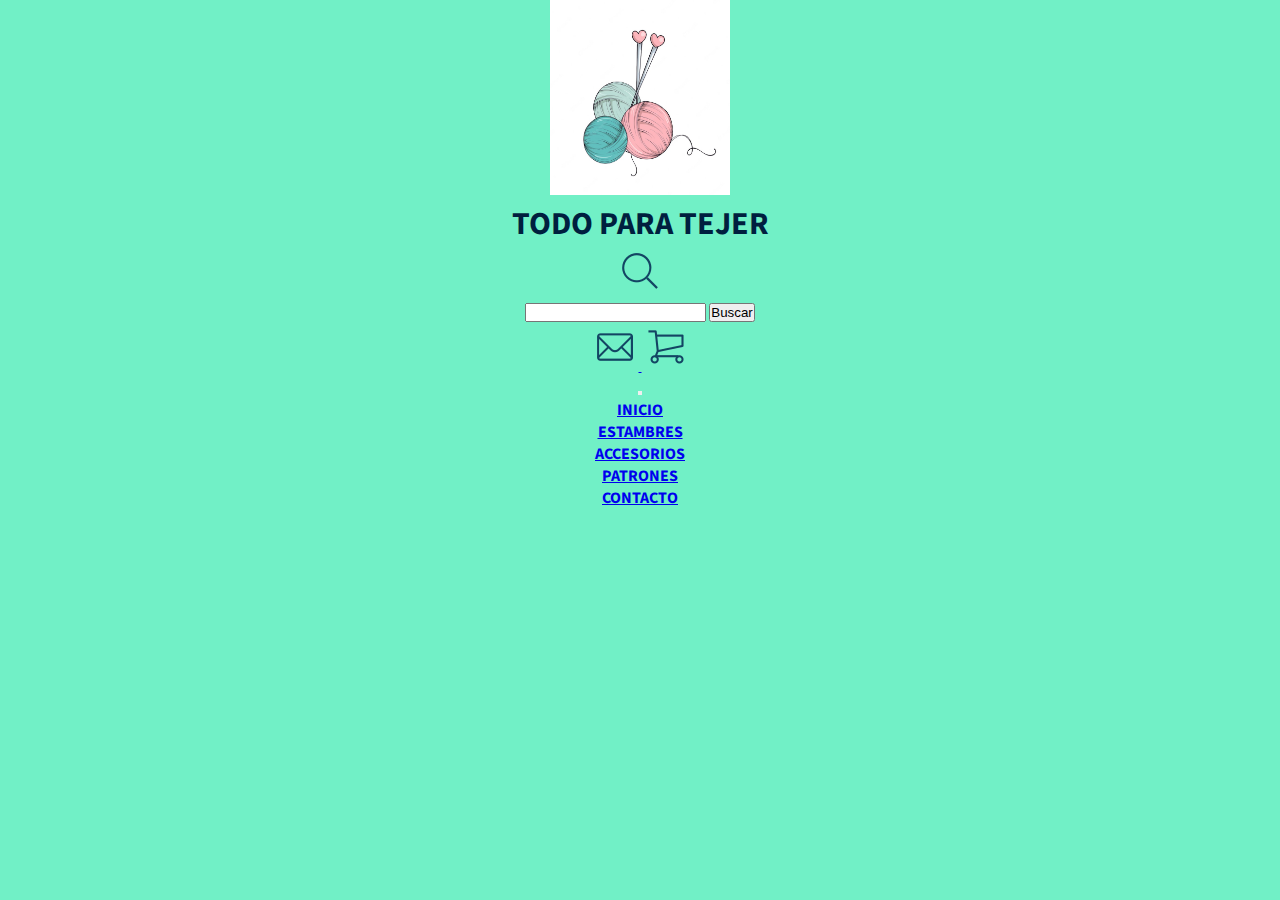
==== secciones/accesorios.html @ 9dbe9d5e "Primer commit" ====
<!DOCTYPE html>
<html lang="en">

<head>
    <meta charset="UTF-8">
    <meta http-equiv="X-UA-Compatible" content="IE=edge">
    <meta name="viewport" content="width=device-width, initial-scale=1.0">

    <link href="https://cdn.jsdelivr.net/npm/bootstrap@5.0.2/dist/css/bootstrap.min.css" rel="stylesheet"
        integrity="sha384-EVSTQN3/azprG1Anm3QDgpJLIm9Nao0Yz1ztcQTwFspd3yD65VohhpuuCOmLASjC" crossorigin="anonymous">

    <link rel="shortcut icon" href="../img/favicon.ico">
    <link rel="stylesheet" href="../css/estilo.css">

    <title>Todo para Tejer - Patrones</title>
    <meta name="description" content="Accesorios para tejer: Agujas, ganchos y mucho más">
    <meta name="keywords" content="agujas, ganchillo, tejido">
</head>

<body>


    <div class="contenedor">

        <header>
            <a href="index.html">
                <img width="180" height="195" src="../img/logo.jpg" alt="imagenLogo">
            </a>
            <h1 class="encabezado1">TODO PARA TEJER</h1>
            <div>
                <a class="btn" data-bs-toggle="collapse" href="#collapseExample" role="button" aria-expanded="false"
                    aria-controls="collapseExample">
                    <img src="../img/imagenBusqueda.png" alt="Imagen Búsqueda">
                </a>
                <div class="collapse" id="collapseExample">
                    <div class="card card-body">
                        <form class="d-flex">
                            <input class="form-control me-2" type="search" placeholder="" aria-label="Search">
                            <button class="btn btn-outline-success" type="submit">Buscar</button>
                        </form>
                    </div>
                </div>
                <a href="./contacto.html">
                    <img src="../img/imagenContacto.png" alt="Imagen Contacto">
                </a>
                <a href="#"><img src="../img/imagenCompra.png" alt="Imagen Compra"></a>
            </div>
        </header>


        <!--  Navbar de Bootstrap  -->

        <nav class="navbar navbar-expand-lg navbar-light bg-light">
            <div class="container-fluid">
                <!--<a class="navbar-brand" href="#">Navbar</a> -->
                <button class="navbar-toggler" type="button" data-bs-toggle="collapse" data-bs-target="#navbarNav"
                    aria-controls="navbarNav" aria-expanded="false" aria-label="Toggle navigation">
                    <span class="navbar-toggler-icon"></span>
                </button>
                <div class="collapse navbar-collapse" id="navbarNav">
                    <ul class="navbar-nav">
                        <li class="nav-item">
                            <a class="nav-link active" aria-current="page" href="../index.html">INICIO</a>
                        </li>
                        <li class="nav-item">
                            <a class="nav-link active" aria-current="page"
                                href="./estambres.html">ESTAMBRES</a>
                        </li>
                        <li class="nav-item">
                            <a class="nav-link active text-danger" aria-current="page" href="./accesorios.html">ACCESORIOS</a>
                        </li>
                        <li class="nav-item">
                            <a class="nav-link active" aria-current="page" href="./patrones.html">PATRONES</a>
                        </li>
                        <li class="nav-item">
                            <a class="nav-link active" aria-current="page" href="./contacto.html">CONTACTO</a>
                        </li>
                    </ul>
                </div>
            </div>
        </nav>



    </div>


    <section class="galeriaVideos">

        <section class="videos">


        </section>


    </section>


    <footer>

    </footer>

    <!--  Scripts de Bootstrap -->
    <script src="https://cdn.jsdelivr.net/npm/bootstrap@5.0.2/dist/js/bootstrap.bundle.min.js"
        integrity="sha384-MrcW6ZMFYlzcLA8Nl+NtUVF0sA7MsXsP1UyJoMp4YLEuNSfAP+JcXn/tWtIaxVXM"
        crossorigin="anonymous"></script>

</body>

</html>
---- css/estilo.css ----
@import url("https://fonts.googleapis.com/css2?family=Source+Sans+Pro:wght@200&display=swap");


* {
    margin: 0;
    padding: 0;
}

body {
    text-align: center;
    font-family: 'Source Sans Pro', sans-serif;
    font-weight: bold;
    background-color: rgb(113, 240, 198);
    color: #001f3f;
    display: flex;
    flex-direction: column;
    min-height: 100vh;
}
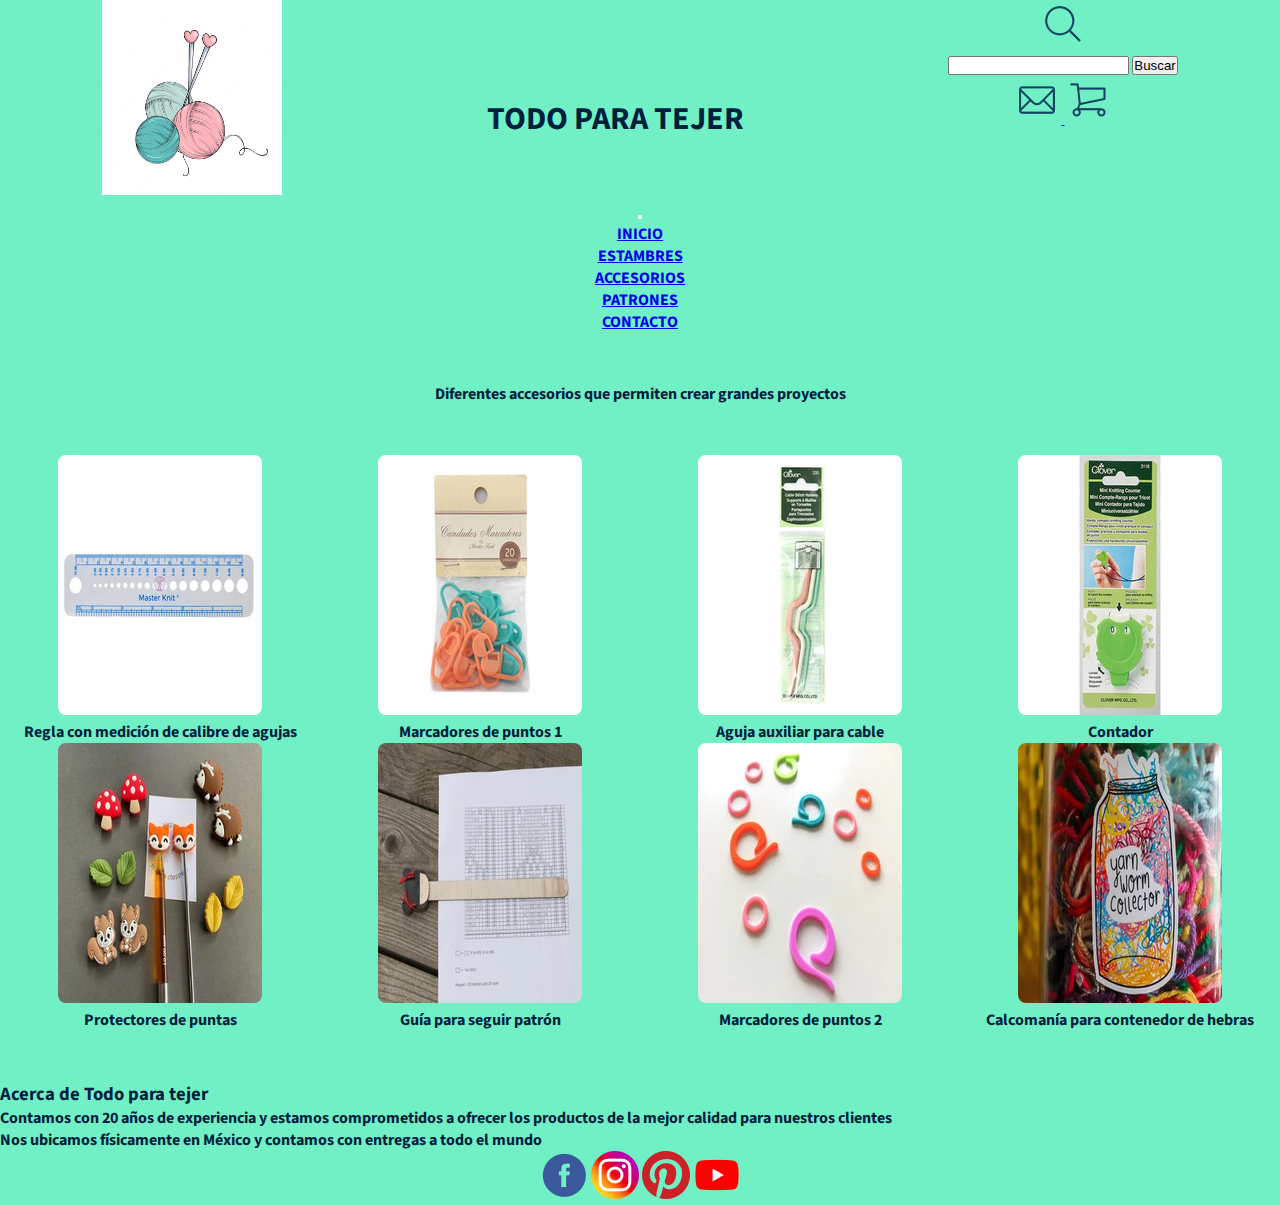
==== commit 6905761d: "quinto commit" ====
--- a/secciones/accesorios.html
+++ b/secciones/accesorios.html
@@ -12,18 +12,15 @@
     <link rel="shortcut icon" href="../img/favicon.ico">
     <link rel="stylesheet" href="../css/estilo.css">
 
-    <title>Todo para Tejer - Patrones</title>
-    <meta name="description" content="Accesorios para tejer: Agujas, ganchos y mucho más">
-    <meta name="keywords" content="agujas, ganchillo, tejido">
+    <title>Todo para Tejer - Estambres</title>
+    <meta name="description" content="Estambres para tejido con agujas y ganchillo">
+    <meta name="keywords" content="estambre, tejido">
 </head>
 
 <body>
-
-
-    <div class="contenedor">
-
+    <div class="contenedorProductos">
         <header>
-            <a href="index.html">
+            <a href="../index.html">
                 <img width="180" height="195" src="../img/logo.jpg" alt="imagenLogo">
             </a>
             <h1 class="encabezado1">TODO PARA TEJER</h1>
@@ -50,7 +47,7 @@
 
         <!--  Navbar de Bootstrap  -->
 
-        <nav class="navbar navbar-expand-lg navbar-light bg-light">
+        <nav class="navbarProductos navbar navbar-expand-lg navbar-light bg-light">
             <div class="container-fluid">
                 <!--<a class="navbar-brand" href="#">Navbar</a> -->
                 <button class="navbar-toggler" type="button" data-bs-toggle="collapse" data-bs-target="#navbarNav"
@@ -79,24 +76,72 @@
                 </div>
             </div>
         </nav>
+    </div>
+
+  <p class="textoProductos">Diferentes accesorios que permiten crear grandes proyectos</p>
+
+    <section class="galeriaProductos">
 
 
+            <div class="producto1">
+                <a href="#"><img class="imgAccesorios" src="../img/accesorios1_1.jpeg" alt="Imagen Accesorio"></a>
+                <p>Regla con medición de calibre de agujas</p>
+            </div>
+            <div class="producto2">
+                <a href="#"><img class="imgAccesorios" src="../img/accesorios1_2.jpeg" alt="Imagen Accesorio"></a>
+                <p>Marcadores de puntos 1</p>
+            </div>
+            <div class="producto3">
+                <a href="#"><img class="imgAccesorios" src="../img/accesorios1_3.jpeg" alt="Imagen Accesorio"></a>
+                <p>Aguja auxiliar para cable</p>
+            </div>
+            <div class="producto4">
+                <a href="#"><img class="imgAccesorios" src="../img/accesorios1_4.jpeg" alt="Imagen Accesorio"></a>
+                <p>Contador</p>
+            </div>
 
-    </div>
-
-
-    <section class="galeriaVideos">
-
-        <section class="videos">
-
-
-        </section>
+            <div class="producto5">
+                <a href="#"><img class="imgAccesorios" src="../img/accesorios2_1.jpeg" alt="Imagen Accesorio"></a>
+                <p>Protectores de puntas</p>
+            </div>
+            <div class="producto6">
+                <a href="#"><img class="imgAccesorios" src="../img/accesorios2_2.jpeg" alt="Imagen Accesorio"></a>
+                <p>Guía para seguir patrón</p>
+            </div>
+            <div class="producto7">
+                <a href="#"><img class="imgAccesorios" src="../img/accesorios2_3.jpeg" alt="Imagen Accesorio"></a>
+                <p>Marcadores de puntos 2</p>
+            </div>
+            <div class="producto8">
+                <a href="#"><img class="imgAccesorios" src="../img/accesorios2_4.jpeg" alt="Imagen Accesorio"></a>
+                <p>Calcomanía para contenedor de hebras</p>
+            </div>
 
 
     </section>
 
 
     <footer>
+
+        <div class="textoInformativo1">
+            <h3> Acerca de Todo para tejer</h3>
+            <p> Contamos con 20 años de experiencia y estamos comprometidos a ofrecer los
+                productos de la mejor
+                calidad para
+                nuestros clientes</p>
+            <p> Nos ubicamos físicamente en México y contamos con entregas a todo el mundo</p>
+
+        </div>
+        <div class="imgRedes">
+            <a href="https://www.facebook.com/" target="_blank"><img src="../img/imagenFacebook.png"
+                    alt="imagen facebook"></a>
+            <a href="https://www.instagram.com/" target="_blank"><img src="../img/imagenInstagram.png"
+                    alt="imagen instagram"></a>
+            <a href="https://www.pinterest.com/" target="_blank"><img src="../img/imagenPinterest.png"
+                    alt="imagen pinterest"></a>
+            <a href="https://www.youtube.com/" target="_blank"><img src="../img/imagenYoutube.png"
+                    alt="imagen youtube"></a>
+        </div>
 
     </footer>
 
--- a/css/estilo.css
+++ b/css/estilo.css
@@ -16,3 +16,256 @@
     flex-direction: column;
     min-height: 100vh;
 }
+
+
+header {
+    grid-area: header;
+}
+
+.navbar {
+    grid-area: navbar;
+}
+
+.carousel {
+    grid-area: carousel;
+}
+
+.imgCarousel {
+    display: block;
+    margin-left: auto;
+    margin-right: auto;
+    width: 100%;
+}
+
+
+.galeriaVideos {
+    display: grid;
+    grid-area: galeriaVideos;
+}
+
+footer {
+    grid-area: footer;
+}
+
+.encabezado2 {
+    grid-area: encabezado2;
+    padding-top: 50px;
+    text-align: center;
+}
+
+.textoVideos {
+    grid-area: textoVideos;
+    text-align: center;
+}
+
+.videos {
+    display: grid;
+    gap: 15px;
+    justify-items: center;
+}
+
+.video {
+    width: 50%;
+    height: 50%;
+}
+
+
+.contenedor {
+    display: grid;
+    height: 100vh;
+    grid-template-columns: 1fr;
+    grid-template-rows: 1fr;
+    grid-template-areas:
+        "header"
+        "navbar"
+        "carousel"
+        "galeriaVideos"
+        "footer";
+}
+
+
+.galeriaVideos {
+    display: grid;
+    grid-template-columns: 1fr;
+    grid-template-rows: 1fr;
+    grid-template-areas:
+        "encabezado2"
+        "textoVideos"
+        "videos";
+}
+
+.imgEstambres {
+    width: 200px;
+    height: 215px;
+    border-radius: 8px;
+}
+
+.imgPatrones, .imgAccesorios {
+    width: 204px;
+    height: 260px;
+    border-radius: 8px;
+  }
+
+
+.galeriaProductos {
+    display: grid;
+    grid-template-columns: 1fr;
+}
+
+.forma1 {
+    text-align: left;
+    padding: 1rem;
+  }
+  
+  .correoE {
+    width: 250px;
+  }
+  
+  .comentarios {
+    width: 300px;
+    height: 300px;
+  }
+  
+  .formaComentarios {
+    display: flex;
+    flex-direction: column;
+    justify-content: flex-start;
+  }
+
+@media (min-width:480px) {
+
+    .video {
+        width: 70%;
+        height: 70%;
+    }
+
+    .galeriaVideos {
+        display: grid;
+        grid-template-columns: 1fr;
+        grid-template-rows: .2fr .2fr 1fr;
+        grid-template-areas:
+            "encabezado2"
+            "textoVideos"
+            "videos";
+    }
+
+    .imgEstambres {
+        width: 150px;
+        height: 165px;
+        border-radius: 8px;
+    }
+
+
+    .galeriaProductos {
+        display: grid;
+        grid-template-columns: 1fr 1fr;
+       
+    }
+
+    .imgEstambres  {
+        transition: all 0.3s;
+        box-sizing: border-box;
+        max-width: 100%;
+    }
+
+    .imgEstambres:hover {
+        transform: scale(1.3) rotate(5deg);
+    }
+
+}
+
+@media (min-width:768px) {
+
+    header {
+        grid-area: header;
+        display: flex;
+        flex-direction: row;
+        justify-content: space-around;
+    }
+
+    .encabezado1 {
+        margin-top: 6rem;
+    }
+
+    .encabezado2 {
+        padding-top: 100px;
+        text-align: left;
+    }
+
+    .textoVideos {
+        text-align: left;
+    }
+
+    .galeriaVideos {
+        display: grid;
+        grid-template-columns: 1fr;
+        grid-template-rows: .2fr .2fr 1fr;
+        grid-template-areas:
+            "encabezado2 encabezado2"
+            "textoVideos textoVideos"
+            "videos videos";
+    }
+
+    .videos {
+
+        display: grid;
+        gap: 15px;
+        display: flex;
+        flex-direction: row;
+        align-items: center;
+
+    }
+
+    .textoInformativo1 {
+        padding-top: 50px;
+        text-align: left;
+    }
+
+    
+.textoProductos{
+    padding-top: 50px;
+    padding-bottom: 50px;
+}
+
+    .imgEstambres {
+        width: 200px;
+        height: 215px;
+        border-radius: 8px;
+    }
+
+    .galeriaProductos {
+        display: grid;
+        grid-template-columns: 1fr 1fr 1fr 1fr;
+    }
+
+    .imgEstambres {
+        transition: all 0.3s;
+        box-sizing: border-box;
+        max-width: 100%;
+    }
+
+    .imgEstambres:hover {
+        transform: scale(1.3) rotate(5deg);
+    }
+
+}
+
+
+@media (min-width:1024px) {
+
+    .imgEstambres {
+        width: 220px;
+        height: 235px;
+        border-radius: 8px;
+    }
+
+    .imgEstambres {
+        transition: all 0.3s;
+        box-sizing: border-box;
+        max-width: 100%;
+    }
+
+    .imgEstambres:hover {
+        transform: scale(1.3) rotate(5deg);
+    }
+}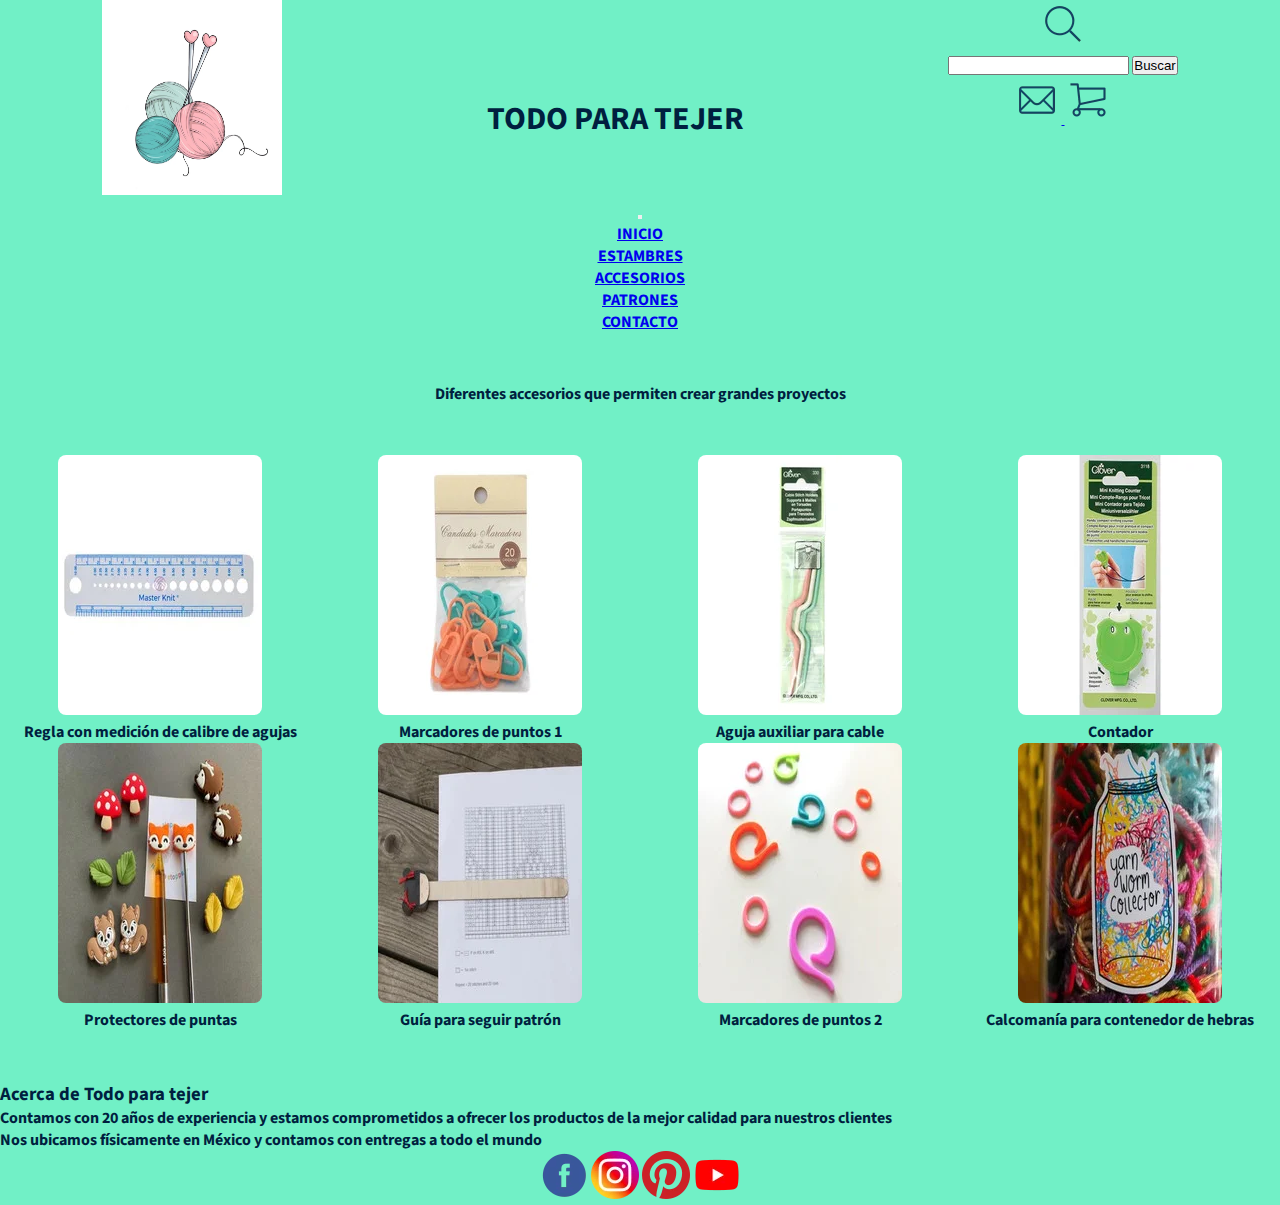
==== commit e8c6b98a: "sexto commit" ====
--- a/secciones/accesorios.html
+++ b/secciones/accesorios.html
@@ -12,22 +12,22 @@
     <link rel="shortcut icon" href="../img/favicon.ico">
     <link rel="stylesheet" href="../css/estilo.css">
 
-    <title>Todo para Tejer - Estambres</title>
-    <meta name="description" content="Estambres para tejido con agujas y ganchillo">
-    <meta name="keywords" content="estambre, tejido">
+    <title>Todo para Tejer - Accesorios</title>
+    <meta name="description" content="Agujas, ganchos y mucho más">
+    <meta name="keywords" content="agujas, ganchillo, tejido">
 </head>
 
 <body>
     <div class="contenedorProductos">
         <header>
             <a href="../index.html">
-                <img width="180" height="195" src="../img/logo.jpg" alt="imagenLogo">
+                <img width="180" height="195" src="../img/logo.webp" alt="imagenLogo">
             </a>
             <h1 class="encabezado1">TODO PARA TEJER</h1>
             <div>
                 <a class="btn" data-bs-toggle="collapse" href="#collapseExample" role="button" aria-expanded="false"
                     aria-controls="collapseExample">
-                    <img src="../img/imagenBusqueda.png" alt="Imagen Búsqueda">
+                    <img src="../img/imagenBusqueda.webp" alt="Imagen Búsqueda">
                 </a>
                 <div class="collapse" id="collapseExample">
                     <div class="card card-body">
@@ -38,9 +38,9 @@
                     </div>
                 </div>
                 <a href="./contacto.html">
-                    <img src="../img/imagenContacto.png" alt="Imagen Contacto">
+                    <img src="../img/imagenContacto.webp" alt="Imagen Contacto">
                 </a>
-                <a href="#"><img src="../img/imagenCompra.png" alt="Imagen Compra"></a>
+                <a href="#"><img src="../img/imagenCompra.webp" alt="Imagen Compra"></a>
             </div>
         </header>
 
@@ -60,11 +60,11 @@
                             <a class="nav-link active" aria-current="page" href="../index.html">INICIO</a>
                         </li>
                         <li class="nav-item">
-                            <a class="nav-link active" aria-current="page"
-                                href="./estambres.html">ESTAMBRES</a>
+                            <a class="nav-link active" aria-current="page" href="./estambres.html">ESTAMBRES</a>
                         </li>
                         <li class="nav-item">
-                            <a class="nav-link active text-danger" aria-current="page" href="./accesorios.html">ACCESORIOS</a>
+                            <a class="nav-link active text-danger" aria-current="page"
+                                href="./accesorios.html">ACCESORIOS</a>
                         </li>
                         <li class="nav-item">
                             <a class="nav-link active" aria-current="page" href="./patrones.html">PATRONES</a>
@@ -78,44 +78,44 @@
         </nav>
     </div>
 
-  <p class="textoProductos">Diferentes accesorios que permiten crear grandes proyectos</p>
+    <p class="textoProductos">Diferentes accesorios que permiten crear grandes proyectos</p>
 
     <section class="galeriaProductos">
 
 
-            <div class="producto1">
-                <a href="#"><img class="imgAccesorios" src="../img/accesorios1_1.jpeg" alt="Imagen Accesorio"></a>
-                <p>Regla con medición de calibre de agujas</p>
-            </div>
-            <div class="producto2">
-                <a href="#"><img class="imgAccesorios" src="../img/accesorios1_2.jpeg" alt="Imagen Accesorio"></a>
-                <p>Marcadores de puntos 1</p>
-            </div>
-            <div class="producto3">
-                <a href="#"><img class="imgAccesorios" src="../img/accesorios1_3.jpeg" alt="Imagen Accesorio"></a>
-                <p>Aguja auxiliar para cable</p>
-            </div>
-            <div class="producto4">
-                <a href="#"><img class="imgAccesorios" src="../img/accesorios1_4.jpeg" alt="Imagen Accesorio"></a>
-                <p>Contador</p>
-            </div>
+        <div class="producto1">
+            <a href="#"><img class="imgAccesorios" src="../img/accesorios1_1.webp" alt="Imagen Accesorio"></a>
+            <p>Regla con medición de calibre de agujas</p>
+        </div>
+        <div class="producto2">
+            <a href="#"><img class="imgAccesorios" src="../img/accesorios1_2.webp" alt="Imagen Accesorio"></a>
+            <p>Marcadores de puntos 1</p>
+        </div>
+        <div class="producto3">
+            <a href="#"><img class="imgAccesorios" src="../img/accesorios1_3.webp" alt="Imagen Accesorio"></a>
+            <p>Aguja auxiliar para cable</p>
+        </div>
+        <div class="producto4">
+            <a href="#"><img class="imgAccesorios" src="../img/accesorios1_4.webp" alt="Imagen Accesorio"></a>
+            <p>Contador</p>
+        </div>
 
-            <div class="producto5">
-                <a href="#"><img class="imgAccesorios" src="../img/accesorios2_1.jpeg" alt="Imagen Accesorio"></a>
-                <p>Protectores de puntas</p>
-            </div>
-            <div class="producto6">
-                <a href="#"><img class="imgAccesorios" src="../img/accesorios2_2.jpeg" alt="Imagen Accesorio"></a>
-                <p>Guía para seguir patrón</p>
-            </div>
-            <div class="producto7">
-                <a href="#"><img class="imgAccesorios" src="../img/accesorios2_3.jpeg" alt="Imagen Accesorio"></a>
-                <p>Marcadores de puntos 2</p>
-            </div>
-            <div class="producto8">
-                <a href="#"><img class="imgAccesorios" src="../img/accesorios2_4.jpeg" alt="Imagen Accesorio"></a>
-                <p>Calcomanía para contenedor de hebras</p>
-            </div>
+        <div class="producto5">
+            <a href="#"><img class="imgAccesorios" src="../img/accesorios2_1.webp" alt="Imagen Accesorio"></a>
+            <p>Protectores de puntas</p>
+        </div>
+        <div class="producto6">
+            <a href="#"><img class="imgAccesorios" src="../img/accesorios2_2.webp" alt="Imagen Accesorio"></a>
+            <p>Guía para seguir patrón</p>
+        </div>
+        <div class="producto7">
+            <a href="#"><img class="imgAccesorios" src="../img/accesorios2_3.webp" alt="Imagen Accesorio"></a>
+            <p>Marcadores de puntos 2</p>
+        </div>
+        <div class="producto8">
+            <a href="#"><img class="imgAccesorios" src="../img/accesorios2_4.webp" alt="Imagen Accesorio"></a>
+            <p>Calcomanía para contenedor de hebras</p>
+        </div>
 
 
     </section>
@@ -133,13 +133,13 @@
 
         </div>
         <div class="imgRedes">
-            <a href="https://www.facebook.com/" target="_blank"><img src="../img/imagenFacebook.png"
+            <a href="https://www.facebook.com/" target="_blank"><img src="../img/imagenFacebook.webp"
                     alt="imagen facebook"></a>
-            <a href="https://www.instagram.com/" target="_blank"><img src="../img/imagenInstagram.png"
+            <a href="https://www.instagram.com/" target="_blank"><img src="../img/imagenInstagram.webp"
                     alt="imagen instagram"></a>
-            <a href="https://www.pinterest.com/" target="_blank"><img src="../img/imagenPinterest.png"
+            <a href="https://www.pinterest.com/" target="_blank"><img src="../img/imagenPinterest.webp"
                     alt="imagen pinterest"></a>
-            <a href="https://www.youtube.com/" target="_blank"><img src="../img/imagenYoutube.png"
+            <a href="https://www.youtube.com/" target="_blank"><img src="../img/imagenYoutube.webp"
                     alt="imagen youtube"></a>
         </div>
 
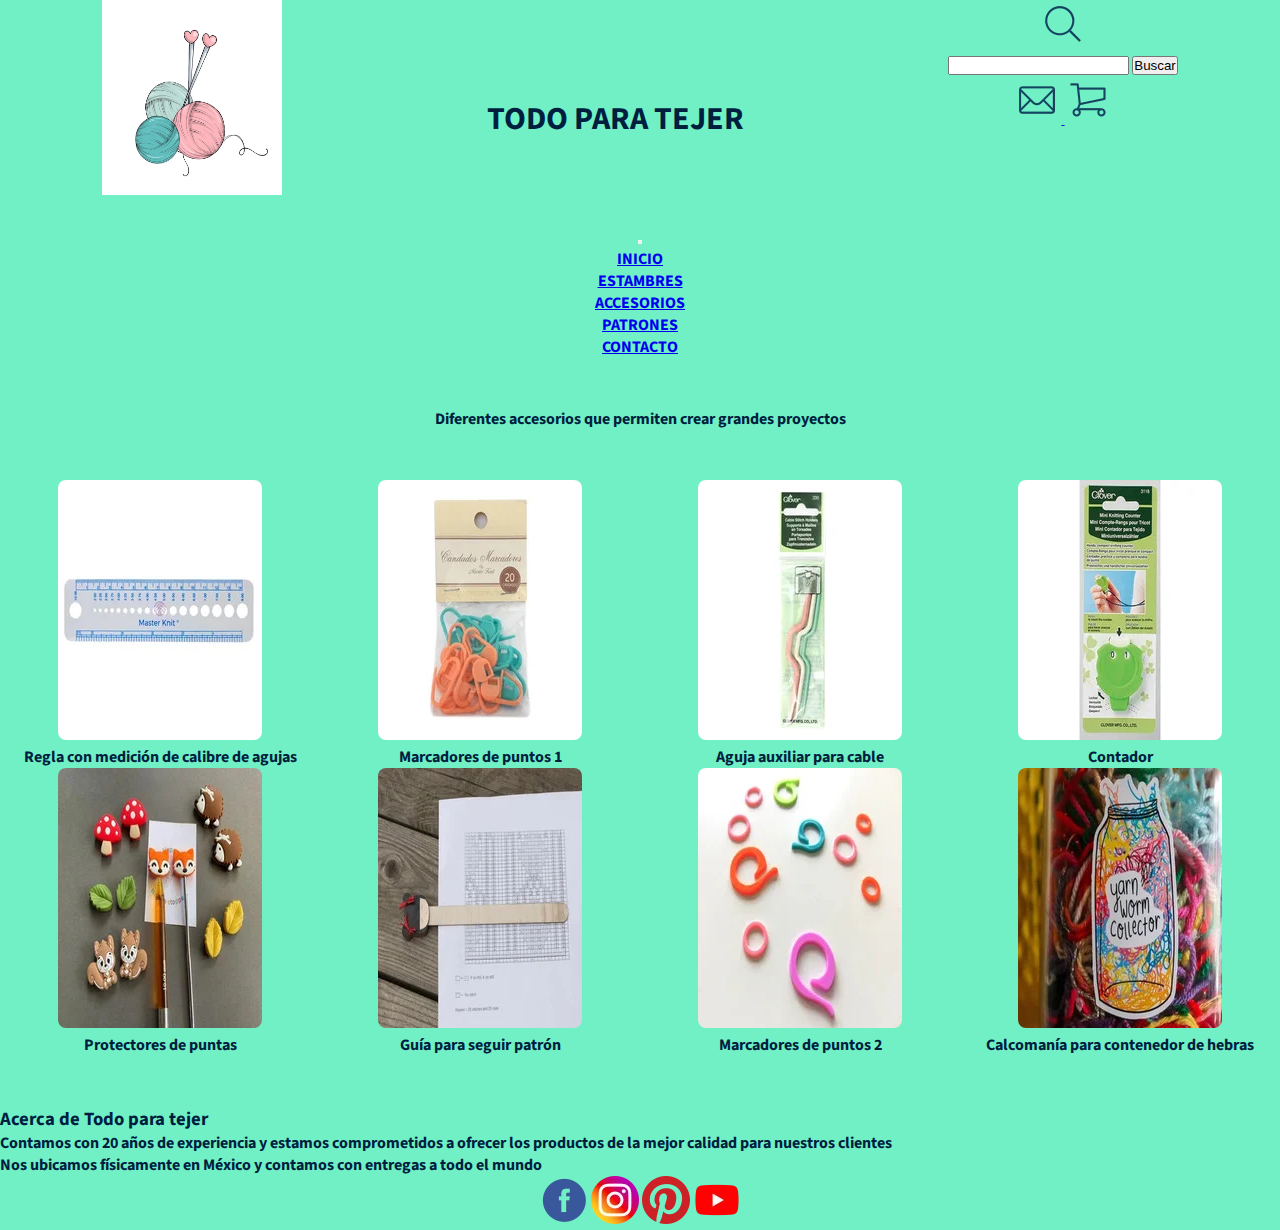
==== commit 9ad84d86: "septimo commit" ====
--- a/secciones/accesorios.html
+++ b/secciones/accesorios.html
@@ -10,7 +10,7 @@
         integrity="sha384-EVSTQN3/azprG1Anm3QDgpJLIm9Nao0Yz1ztcQTwFspd3yD65VohhpuuCOmLASjC" crossorigin="anonymous">
 
     <link rel="shortcut icon" href="../img/favicon.ico">
-    <link rel="stylesheet" href="../css/estilo.css">
+    <link rel="stylesheet" href="../css/style.css">
 
     <title>Todo para Tejer - Accesorios</title>
     <meta name="description" content="Agujas, ganchos y mucho más">
@@ -19,7 +19,7 @@
 
 <body>
     <div class="contenedorProductos">
-        <header>
+        <header class="encabezadoProductos">
             <a href="../index.html">
                 <img width="180" height="195" src="../img/logo.webp" alt="imagenLogo">
             </a>
--- a/css/style.css
+++ b/css/style.css
@@ -0,0 +1,223 @@
+@import url("https://fonts.googleapis.com/css2?family=Source+Sans+Pro:wght@200&display=swap");
+* {
+  margin: 0;
+  padding: 0;
+}
+
+body {
+  text-align: center;
+  font-family: "Source Sans Pro", sans-serif;
+  font-weight: bold;
+  background-color: rgb(113, 240, 198);
+  color: #001f3f;
+  display: flex;
+  flex-direction: column;
+  min-height: 100vh;
+}
+
+.carousel {
+  grid-area: carousel;
+}
+
+.imgCarousel {
+  display: block;
+  margin-left: auto;
+  margin-right: auto;
+  width: 100%;
+}
+
+.encabezado2 {
+  grid-area: encabezado2;
+  padding-top: 50px;
+  text-align: center;
+}
+
+.textoVideos {
+  grid-area: textoVideos;
+  text-align: center;
+}
+
+.galeriaVideos {
+  display: grid;
+  grid-area: galeriaVideos;
+}
+
+.videos {
+  display: grid;
+  gap: 15px;
+  justify-items: center;
+}
+
+.video {
+  width: 50%;
+  height: 50%;
+}
+
+.contenedor {
+  display: grid;
+  height: 100vh;
+  grid-template-columns: 1fr;
+  grid-template-rows: 1fr;
+  grid-template-areas: "header" "navbar" "carousel" "galeriaVideos" "footer";
+}
+
+.galeriaVideos {
+  display: grid;
+  grid-template-columns: 1fr;
+  grid-template-rows: 1fr;
+  grid-template-areas: "encabezado2" "textoVideos" "videos";
+}
+
+.encabezadoProductos {
+  padding-bottom: 25px;
+}
+
+header {
+  grid-area: header;
+}
+
+.navbar {
+  grid-area: navbar;
+}
+
+footer {
+  grid-area: footer;
+}
+
+.imgEstambres {
+  width: 200px;
+  height: 215px;
+  border-radius: 8px;
+}
+
+.imgPatrones, .imgAccesorios {
+  width: 204px;
+  height: 260px;
+  border-radius: 8px;
+}
+
+.galeriaProductos {
+  display: grid;
+  grid-template-columns: 1fr;
+}
+
+.forma1 {
+  text-align: left;
+  padding: 1rem;
+}
+
+.correoE {
+  width: 250px;
+}
+
+.comentarios {
+  width: 300px;
+  height: 300px;
+}
+
+.formaComentarios {
+  display: flex;
+  flex-direction: column;
+  justify-content: flex-start;
+}
+
+@media (min-width: 480px) {
+  .video {
+    width: 70%;
+    height: 70%;
+  }
+  .galeriaVideos {
+    display: grid;
+    grid-template-columns: 1fr;
+    grid-template-rows: 0.2fr 0.2fr 1fr;
+    grid-template-areas: "encabezado2" "textoVideos" "videos";
+  }
+  .imgEstambres {
+    width: 150px;
+    height: 165px;
+    border-radius: 8px;
+  }
+  .galeriaProductos {
+    display: grid;
+    grid-template-columns: 1fr 1fr;
+  }
+  .imgEstambres {
+    transition: all 0.3s;
+    box-sizing: border-box;
+    max-width: 100%;
+  }
+  .imgEstambres:hover {
+    transform: scale(1.3) rotate(5deg);
+  }
+}
+@media (min-width: 768px) {
+  header {
+    grid-area: header;
+    display: flex;
+    flex-direction: row;
+    justify-content: space-around;
+  }
+  .encabezado1 {
+    margin-top: 6rem;
+  }
+  .encabezado2 {
+    padding-top: 100px;
+    text-align: left;
+  }
+  .textoVideos {
+    text-align: left;
+  }
+  .galeriaVideos {
+    display: grid;
+    grid-template-columns: 1fr;
+    grid-template-rows: 0.2fr 0.2fr 1fr;
+    grid-template-areas: "encabezado2 encabezado2" "textoVideos textoVideos" "videos videos";
+  }
+  .videos {
+    display: grid;
+    gap: 15px;
+    display: flex;
+    flex-direction: row;
+    align-items: center;
+  }
+  .textoInformativo1 {
+    padding-top: 50px;
+    text-align: left;
+  }
+  .textoProductos {
+    padding-top: 50px;
+    padding-bottom: 50px;
+  }
+  .imgEstambres {
+    width: 200px;
+    height: 215px;
+    border-radius: 8px;
+  }
+  .galeriaProductos {
+    display: grid;
+    grid-template-columns: 1fr 1fr 1fr 1fr;
+  }
+  .imgEstambres {
+    transition: all 0.3s;
+    box-sizing: border-box;
+    max-width: 100%;
+  }
+  .imgEstambres:hover {
+    transform: scale(1.3) rotate(5deg);
+  }
+}
+@media (min-width: 1024px) {
+  .imgEstambres {
+    width: 220px;
+    height: 235px;
+    border-radius: 8px;
+  }
+  .imgEstambres {
+    transition: all 0.3s;
+    box-sizing: border-box;
+    max-width: 100%;
+  }
+  .imgEstambres:hover {
+    transform: scale(1.3) rotate(5deg);
+  }
+}/*# sourceMappingURL=style.css.map */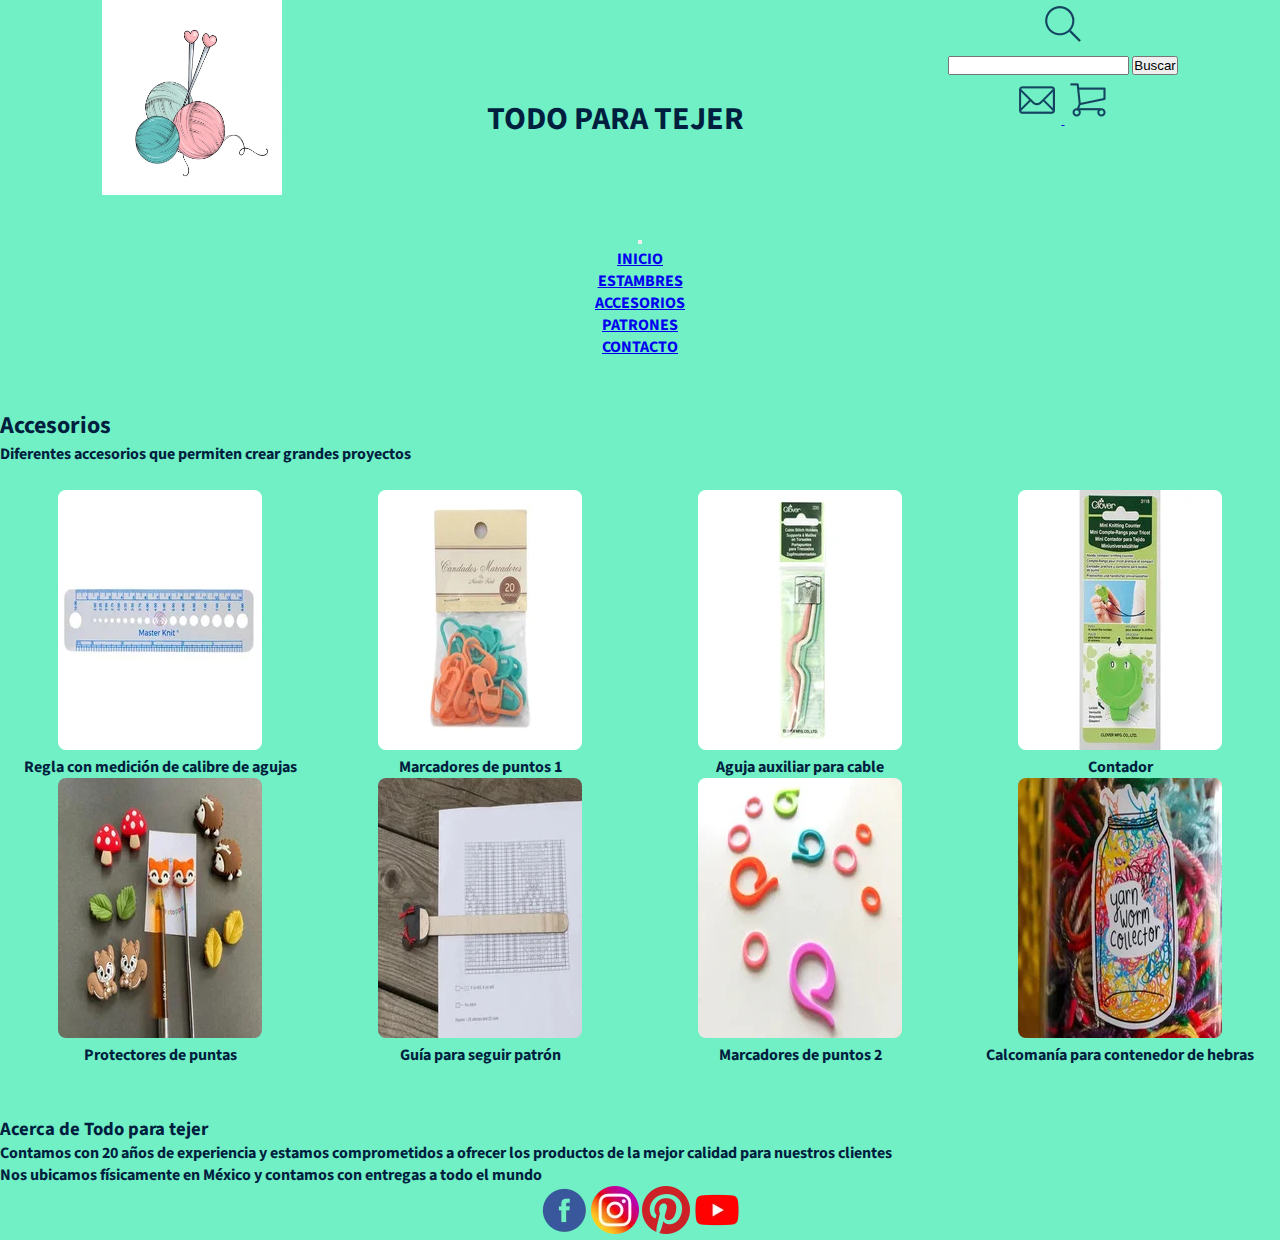
==== commit b9303040: "octavo commit" ====
--- a/secciones/accesorios.html
+++ b/secciones/accesorios.html
@@ -19,7 +19,7 @@
 
 <body>
     <div class="contenedorProductos">
-        <header class="encabezadoProductos">
+        <header class="encabezadoInicial">
             <a href="../index.html">
                 <img width="180" height="195" src="../img/logo.webp" alt="imagenLogo">
             </a>
@@ -78,7 +78,10 @@
         </nav>
     </div>
 
-    <p class="textoProductos">Diferentes accesorios que permiten crear grandes proyectos</p>
+    <div>
+        <h2 class="encabezado2">Accesorios</h2>
+        <p class="textoProductos">Diferentes accesorios que permiten crear grandes proyectos</p>
+    </div>
 
     <section class="galeriaProductos">
 
--- a/css/style.css
+++ b/css/style.css
@@ -15,141 +15,27 @@
   min-height: 100vh;
 }
 
-.carousel {
-  grid-area: carousel;
-}
-
-.imgCarousel {
-  display: block;
-  margin-left: auto;
-  margin-right: auto;
-  width: 100%;
-}
-
-.encabezado2 {
-  grid-area: encabezado2;
-  padding-top: 50px;
-  text-align: center;
-}
-
-.textoVideos {
-  grid-area: textoVideos;
-  text-align: center;
-}
-
-.galeriaVideos {
-  display: grid;
-  grid-area: galeriaVideos;
-}
-
-.videos {
-  display: grid;
-  gap: 15px;
-  justify-items: center;
-}
-
-.video {
-  width: 50%;
-  height: 50%;
-}
-
-.contenedor {
-  display: grid;
-  height: 100vh;
-  grid-template-columns: 1fr;
-  grid-template-rows: 1fr;
-  grid-template-areas: "header" "navbar" "carousel" "galeriaVideos" "footer";
-}
-
-.galeriaVideos {
-  display: grid;
-  grid-template-columns: 1fr;
-  grid-template-rows: 1fr;
-  grid-template-areas: "encabezado2" "textoVideos" "videos";
-}
-
-.encabezadoProductos {
-  padding-bottom: 25px;
-}
-
 header {
   grid-area: header;
 }
 
+.encabezadoInicial {
+  padding-bottom: 25px;
+}
+
 .navbar {
   grid-area: navbar;
 }
 
 footer {
   grid-area: footer;
-}
-
-.imgEstambres {
-  width: 200px;
-  height: 215px;
-  border-radius: 8px;
-}
-
-.imgPatrones, .imgAccesorios {
-  width: 204px;
-  height: 260px;
-  border-radius: 8px;
-}
-
-.galeriaProductos {
-  display: grid;
-  grid-template-columns: 1fr;
-}
-
-.forma1 {
-  text-align: left;
-  padding: 1rem;
-}
-
-.correoE {
-  width: 250px;
-}
-
-.comentarios {
-  width: 300px;
-  height: 300px;
-}
-
-.formaComentarios {
-  display: flex;
-  flex-direction: column;
-  justify-content: flex-start;
-}
-
-@media (min-width: 480px) {
-  .video {
-    width: 70%;
-    height: 70%;
-  }
-  .galeriaVideos {
-    display: grid;
-    grid-template-columns: 1fr;
-    grid-template-rows: 0.2fr 0.2fr 1fr;
-    grid-template-areas: "encabezado2" "textoVideos" "videos";
-  }
-  .imgEstambres {
-    width: 150px;
-    height: 165px;
-    border-radius: 8px;
-  }
-  .galeriaProductos {
-    display: grid;
-    grid-template-columns: 1fr 1fr;
-  }
-  .imgEstambres {
-    transition: all 0.3s;
-    box-sizing: border-box;
-    max-width: 100%;
-  }
-  .imgEstambres:hover {
-    transform: scale(1.3) rotate(5deg);
-  }
-}
+  padding-top: 50px;
+}
+
+.textoInformativo1 {
+  font-size: 0.8em;
+}
+
 @media (min-width: 768px) {
   header {
     grid-area: header;
@@ -160,11 +46,83 @@
   .encabezado1 {
     margin-top: 6rem;
   }
-  .encabezado2 {
-    padding-top: 100px;
+  .textoInformativo1 {
     text-align: left;
-  }
-  .textoVideos {
+    font-size: 0.9em;
+  }
+}
+@media (min-width: 1024px) {
+  .textoInformativo1 {
+    font-size: 1em;
+  }
+}
+.carousel {
+  grid-area: carousel;
+}
+
+.imgCarousel {
+  display: block;
+  margin-left: auto;
+  margin-right: auto;
+  width: 100%;
+}
+
+.encabezado2 {
+  grid-area: encabezado2;
+  padding-top: 50px;
+  text-align: center;
+}
+
+.textoVideos {
+  grid-area: textoVideos;
+  padding-bottom: 50px;
+  text-align: center;
+}
+
+.galeriaVideos {
+  display: grid;
+  grid-area: galeriaVideos;
+}
+
+.videos {
+  display: grid;
+  gap: 15px;
+  justify-items: center;
+}
+
+.video {
+  width: 50%;
+  height: 50%;
+}
+
+.contenedor {
+  display: grid;
+  grid-template-columns: 1fr;
+  grid-template-rows: 1fr;
+  grid-template-areas: "header" "navbar" "carousel" "galeriaVideos" "footer";
+}
+
+.galeriaVideos {
+  display: grid;
+  grid-template-columns: 1fr;
+  grid-template-rows: 1fr;
+  grid-template-areas: "encabezado2" "textoVideos" "videos";
+}
+
+@media (min-width: 480px) {
+  .video {
+    width: 70%;
+    height: 70%;
+  }
+  .galeriaVideos {
+    display: grid;
+    grid-template-columns: 1fr;
+    grid-template-rows: 0.2fr 0.2fr 1fr;
+    grid-template-areas: "encabezado2" "textoVideos" "videos";
+  }
+}
+@media (min-width: 768px) {
+  .encabezado2, .textoVideos {
     text-align: left;
   }
   .galeriaVideos {
@@ -180,18 +138,65 @@
     flex-direction: row;
     align-items: center;
   }
-  .textoInformativo1 {
-    padding-top: 50px;
+}
+@media (min-width: 1024px) {
+  .video {
+    width: 100%;
+    height: 100%;
+  }
+  .videos {
+    display: grid;
+    gap: 20px;
+    display: flex;
+    flex-direction: row;
+    justify-content: space-around;
+  }
+}
+.contenedorProductos {
+  display: grid;
+  grid-template-columns: 1fr;
+  grid-template-rows: 1fr;
+  grid-template-areas: "header" "navbar" "galeriaProductos" "footer";
+}
+
+.imgEstambres {
+  width: 200px;
+  height: 215px;
+  border-radius: 8px;
+}
+
+.imgPatrones, .imgAccesorios {
+  width: 204px;
+  height: 260px;
+  border-radius: 8px;
+}
+
+.galeriaProductos {
+  display: grid;
+  grid-template-columns: 1fr;
+}
+
+@media (min-width: 480px) {
+  .imgEstambres {
+    width: 150px;
+    height: 165px;
+  }
+  .galeriaProductos {
+    display: grid;
+    grid-template-columns: 1fr 1fr;
+  }
+  .textoProductos {
+    padding-bottom: 50px;
+  }
+}
+@media (min-width: 768px) {
+  .textoProductos {
+    padding-bottom: 50px;
     text-align: left;
-  }
-  .textoProductos {
-    padding-top: 50px;
-    padding-bottom: 50px;
   }
   .imgEstambres {
     width: 200px;
     height: 215px;
-    border-radius: 8px;
   }
   .galeriaProductos {
     display: grid;
@@ -207,10 +212,12 @@
   }
 }
 @media (min-width: 1024px) {
+  .textoProductos {
+    padding-bottom: 25px;
+  }
   .imgEstambres {
     width: 220px;
     height: 235px;
-    border-radius: 8px;
   }
   .imgEstambres {
     transition: all 0.3s;
@@ -220,4 +227,23 @@
   .imgEstambres:hover {
     transform: scale(1.3) rotate(5deg);
   }
+}
+.forma1 {
+  text-align: left;
+  padding: 1rem;
+}
+
+.correoE {
+  width: 250px;
+}
+
+.comentarios {
+  width: 300px;
+  height: 300px;
+}
+
+.formaComentarios {
+  display: flex;
+  flex-direction: column;
+  justify-content: flex-start;
 }/*# sourceMappingURL=style.css.map */